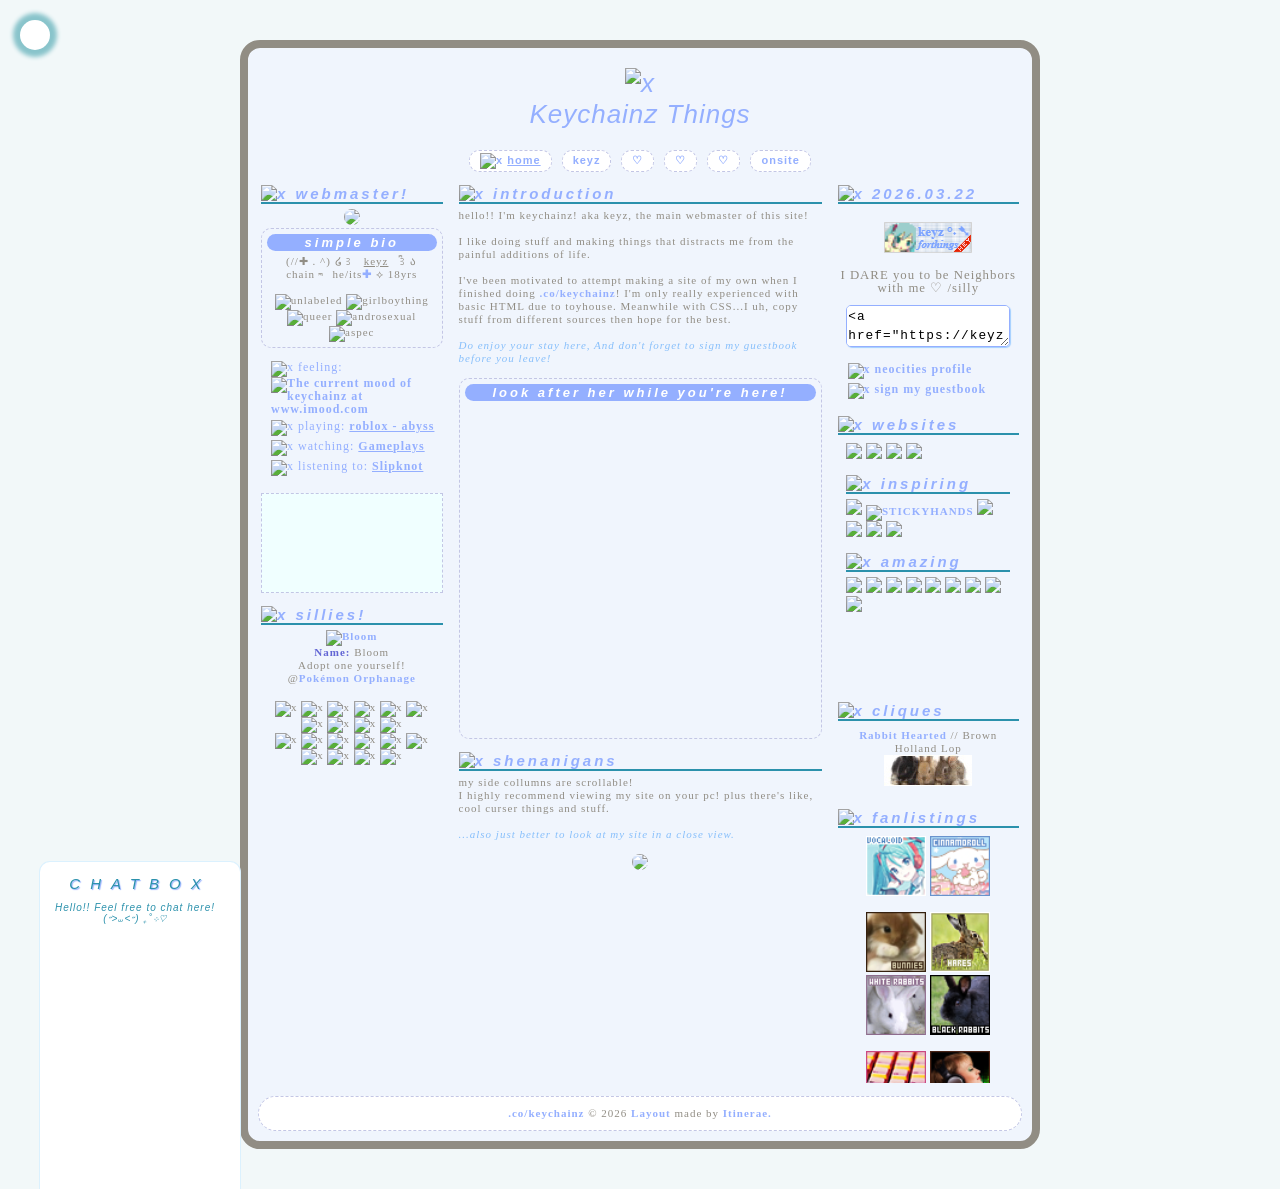
==== public/home.html @ c2d95b1d "Add files via upload" ====
<!doctype html>
<html lang="en">
  <head>
    <meta charset="UTF-8" />
    <meta name="viewport" content="width=device-width, initial-scale=1.0" />
    <link rel="shortcut icon" href="https://file.garden/aA2l8ug81GreC0q0/miku/pixel/x0i1li" />
    <title>k e y z °˖➴</title>

    <!-- Link to external style -->
    <link rel="stylesheet" href="stylesheets/style.css" />
    <link rel="stylesheet" href="stylesheets/cbox.css" />
    <link rel="stylesheet" href="stylesheets/log.css" />
  </head>

  <body>
    <!-- CHANGEBOX -->
    <div id="log">
      <div class="title-log" style="text-align: center">update log</div>
      <div class="info-log" style="text-align: left">
        <!-- UPDATED -->
        <mark>2026.03.28</mark> <br /><br />
        <p>added a <a href="not_found.html">404 page</a> and a <a href="keyz.html">personal page</a>.</p>
        <br />
        <p>added an onsite chatbox across all pages !!</p>
        <br />
        <p>changed what my changelogs look like !</p>
        <br />
        <hr />
        <!-- UPDATED -->
        <br />
        <mark>2026.03.27</mark><br /><br />
        <p>added an <a href="onsite.html">onsite page</a></p>
        <br />
        <p>also just added more fanlists, cliques & neighbors</p>
        <br />
        <hr />
        <!-- UPDATED -->
        <br />
        <mark>2026.03.26</mark><br /><br />
        <p>added a <a href="home.html">homepage</a></p>
        <br />
        <p>omggg is that a BUTTON to HOTLINK to meee!! omggg!</p>
        <br />
        <p>adopted bloom & miku!!</p>
        <br />
        <hr />
        <!-- UPDATED -->
        <br />
        <mark>2026.03.23</mark><br /><br />
        <p>some mild layout changes</p>
        <br />
        <p>removed the guestbook embed</p>
        <br />
        <hr />
        <!-- UPDATED -->
        <br />
        <mark>2026.03.22</mark><br /><br />
        <p>keyzforthings v1 published!</p>
        <br />
      </div>
    </div>
    <!-- CHATBOX -->
    <div id="cbox">
      <div id="cboxtitle">chatbox</div>
      <div id="cboxdesc">Hello!! Feel free to chat here! (˶&gt;⩊&lt;˶) ₊˚⊹♡</div>
      <iframe
        src="https://www3.cbox.ws/box/?boxid=3553652&boxtag=iLxJyY"
        width="190"
        height="325"
        allow="autoplay"
        title="Onsite Guestbook"
        style="background: transparent; border: none; margin: 0"></iframe>
    </div>
    <!---------- Site Title ---------->
    <div class="container">
      <header class="sitename">
        <img
          src="https://file.garden/aA2l8ug81GreC0q0/miku/png/f2a505f127d638c31d9cd5c43e49dd77629e0b1d_miku_pngs___Tumblr.webp"
          alt="x" /><br />
        Keychainz Things
      </header>
      <!---------- Navigations ---------->
      <nav class="nav-bar">
        <a href="home.html"
          ><img src="https://file.garden/aA2l8ug81GreC0q0/pixels/blue/new/e5d223e.gif" height="10" alt="x" /> <u
            >home</u
          ></a
        >
        <a href="keyz.html">keyz</a>
        <a href="#">♡</a>
        <a href="#">♡</a>
        <a href="#">♡</a>
        <a href="onsite.html">onsite</a>
      </nav>
      <main class="content">
        <section class="column">
          <!---------- LEFT COLLUMN ---------->
          <div class="title">
            <img src="https://file.garden/aA2l8ug81GreC0q0/pixels/blue/new/3b52e8c.gif" alt="x" width="15" />
            webmaster!
          </div>
          <!---------- Side Image ---------->
          <div class="center">
            <img
              src="https://file.garden/aA2l8ug81GreC0q0/miku/tumblr@mochilly_88ab16b.png"
              width="179"
              class="img" /><br />
          </div>
          <!---------- Simple Bio ---------->
          <div class="box">
            <div class="title-filled">simple bio</div>
            <div class="center">
              (//✚ . ^) ໒꒱⠀<u>keyz</u>⠀꒱ྀིა chain⠀ ྐ he/its<a href="https://pronouns.cc/@keychainz">✚</a> ⟡ 18yrs
              <br /><br />
              <img src="https://file.garden/aA2l8ug81GreC0q0/flags/unlabeled" alt="unlabeled" />
              <img src="https://file.garden/aA2l8ug81GreC0q0/flags/girlboything.png" alt="girlboything" />
              <img src="https://file.garden/aA2l8ug81GreC0q0/flags/queer" alt="queer" />
              <img src="https://file.garden/aA2l8ug81GreC0q0/flags/androsexual.png" alt="androsexual" />
              <img src="https://file.garden/aA2l8ug81GreC0q0/flags/aspec" alt="aspec" />
              <br />
            </div>
          </div>
          <br />
          <!---------- Statuses ---------->
          <div class="extra">
            <img src="https://file.garden/aA2l8ug81GreC0q0/pixels/blue/new/f1abba1d.gif" alt="x" width="9" />
            feeling:
            <a href="https://www.imood.com/users/keychainz"
              ><img
                src="https://moods.imood.com/display/uname-keychainz/fg-#94aff/trans-1/imood.gif"
                alt="The current mood of keychainz at www.imood.com"
                style="border: 0px"
            /></a>
          </div>
          <div class="extra">
            <img src="https://file.garden/aA2l8ug81GreC0q0/pixels/blue/new/f1abba1d.gif" alt="x" width="9" />
            playing: <a href="https://www.roblox.com/games/127794225497302/Abyss"><u>roblox - abyss</u></a>
          </div>
          <div class="extra">
            <img src="https://file.garden/aA2l8ug81GreC0q0/pixels/blue/new/f1abba1d.gif" alt="x" width="9" />
            watching:
            <a
              href="https://www.youtube.com/watch?v=__MjyP9HSY8&list=PL31rD-qzrQV3HSCGYGVea_9lAFZxuELqS&pp=0gcJCboEOCosWNin"
              ><u>Gameplays</u></a
            >
          </div>
          <div class="extra">
            <img src="https://file.garden/aA2l8ug81GreC0q0/pixels/blue/new/f1abba1d.gif" alt="x" width="9" />
            listening to: <a href="https://youtu.be/XQ4kEsjtkMA?si=DgTKY2T13Hee59r3"><u>Slipknot</u></a>
          </div>
          <br />
          <!---------- Status Cafe ---------->
          <div id="statuscafe">
            <div id="statuscafe-username"></div>
            <div id="statuscafe-content"></div>
          </div>
          <script src="https://status.cafe/current-status.js?name=keychainz" defer></script>
          <!---------- Funsies: Pokemon & Scrollable Stamps and Blinkies ---------->
          <br />
          <div class="title">
            <img src="https://file.garden/aA2l8ug81GreC0q0/pixels/blue/new/3b52e8c.gif" alt="x" width="15" />
            Sillies!
          </div>
          <div class="center">
            <a href="https://www.ginomegelati.de">
              <img
                src="https://www.yatta-tempel.de/animierte/607gino.gif"
                style="width: 33px; height: 44px"
                alt="Bloom" /></a
            ><br />
            <b>Name:</b> Bloom<br />
            Adopt one yourself! <br />@<a href="https://www.ginomegelati.de/">Pok&eacute;mon Orphanage</a>
          </div>
          <br />
          <div class="miku-container">
            <div class="miku">
              <div class="center">
                <img
                  src="https://file.garden/aA2l8ug81GreC0q0/miku/stamp/tumblr@lavendergalactic_0ns8n6"
                  alt="x"
                  width="80" />
                <img
                  src="https://file.garden/aA2l8ug81GreC0q0/miku/stamp/tumblr@lavendergalactic_ip8gy5"
                  alt="x"
                  width="80" />

                <img
                  src="https://file.garden/aA2l8ug81GreC0q0/miku/stamp/tumblr@silliusstan_41v1uo"
                  alt="x"
                  width="80" />
                <img
                  src="https://file.garden/aA2l8ug81GreC0q0/miku/stamp/tumblr@silliusstan_quzf9o"
                  alt="x"
                  width="80" />

                <img
                  src="https://file.garden/aA2l8ug81GreC0q0/miku/stamp/tumblr@contaminatedgirl_rotten%20girl5"
                  alt="x"
                  width="80" />
                <img
                  src="https://file.garden/aA2l8ug81GreC0q0/miku/stamp/tumblr@contaminatedgirl_rotten%20girl6"
                  alt="x"
                  width="80" />

                <img src="https://file.garden/aA2l8ug81GreC0q0/miku/stamp/tk3cx.png" alt="x" width="80" />
                <img src="https://file.garden/aA2l8ug81GreC0q0/miku/stamp/bxy0xk" alt="x" width="80" />

                <img src="https://file.garden/aA2l8ug81GreC0q0/miku/stamp/rentry@keychainz_y5w2ek" alt="x" width="80" />
                <img src="https://file.garden/aA2l8ug81GreC0q0/miku/stamp/rentry@keychainz_som34z" alt="x" width="80" />
                <br />
                <img
                  src="https://file.garden/aA2l8ug81GreC0q0/miku/blinkie/tumblr@silliusstan_xqq6pz1"
                  alt="x"
                  width="159" />
                <img src="https://file.garden/aA2l8ug81GreC0q0/miku/blinkie/z1ji0t1" alt="x" width="159" />
                <img src="https://file.garden/aA2l8ug81GreC0q0/miku/blinkie/62206t3" alt="x" width="159" />
                <img src="https://file.garden/aA2l8ug81GreC0q0/miku/blinkie/euppg7d" alt="x" width="159" />
                <img src="https://file.garden/aA2l8ug81GreC0q0/miku/blinkie/0y3leuk" alt="x" width="159" />
                <img src="https://file.garden/aA2l8ug81GreC0q0/miku/blinkie/3a09jad" alt="x" width="159" />
                <img src="https://file.garden/aA2l8ug81GreC0q0/miku/blinkie/zy242te" alt="x" width="159" />
                <img src="https://file.garden/aA2l8ug81GreC0q0/miku/blinkie/29li2.gif" alt="x" width="159" />
                <img src="https://file.garden/aA2l8ug81GreC0q0/miku/blinkie/kburxl6" alt="x" width="159" />
                <img
                  src="https://file.garden/aA2l8ug81GreC0q0/miku/blinkie/tumblr@lavendergalactic_a60w03v"
                  alt="x"
                  width="159" />
              </div>
            </div>
          </div>
        </section>
        <section class="largecolumn">
          <!---------- MAIN STUFF ---------->
          <div class="title">
            <img src="https://file.garden/aA2l8ug81GreC0q0/pixels/blue/new/3b52e8c.gif" alt="x" width="15" />
            Introduction
          </div>
          hello!! I'm keychainz! aka keyz, the main webmaster of this site!
          <br /><br />
          I like doing stuff and making things that distracts me from the painful additions of life.
          <br /><br />
          I've been motivated to attempt making a site of my own when I finished doing
          <a href="https://rentry.co/keychainz">.co/keychainz</a>! I'm only really experienced with basic HTML due to
          toyhouse. Meanwhile with CSS...I uh, copy stuff from different sources then hope for the best.<br /><br />

          <i>Do enjoy your stay here, And don't forget to sign my guestbook before you leave!</i>
          <br />
          <br />
          <!-- GIFYPET -->
          <div class="box">
            <div class="title-filled">look after her while you're here!</div>
            <div class="center">
              <iframe
                width="310"
                height="325"
                src="https://gifypet.neocities.org/pet/pet.html?name=Miku&dob=1774447211&gender=f&element=Water&pet=https%3A%2F%2Ffile.garden%2FaA2l8ug81GreC0q0%2Fmiku%2Fpng%2Fcarouselofcurses%2520on%2520tumblr_triple%2520baka%2520(3).gif&map=https%3A%2F%2Ffile.garden%2FaA2l8ug81GreC0q0%2Fmiku%2F8056a2.png&background=https%3A%2F%2Ffile.garden%2FaA2l8ug81GreC0q0%2Fassets%2F08700d6c.png&tablecolor=%2394afff&textcolor=%234d79ff"
                title="miku"
                style="overflow: hidden; border: none"></iframe>
            </div>
          </div>
          <br />
          <div class="title">
            <img src="https://file.garden/aA2l8ug81GreC0q0/pixels/blue/new/3b52e8c.gif" alt="x" width="15" />
            Shenanigans
          </div>
          my side collumns are scrollable! <br />I highly recommend viewing my site on your pc! plus there's like, cool
          curser things and stuff. <br /><br />
          <i>...also just better to look at my site in a close view.</i><br />
          <br />
          <div class="center">
            <img src="https://file.garden/aA2l8ug81GreC0q0/miku/27xw62" width="359" class="img" /><br />
          </div>
        </section>

        <section class="column">
          <!---------- RIGHT COLLUMN ---------->
          <div class="title">
            <img src="https://file.garden/aA2l8ug81GreC0q0/pixels/blue/new/3b52e8c.gif" alt="x" width="15" />
            2026.03.22
          </div>
          <div class="center">
            <br />
            <a href="https://keyzforthings.neocities.org/" target="_blank"
              ><img src="assets/keyzforthings.png" alt="keyzforthings"
            /></a>
            <br /><br />
            <label for="button">I DARE you to be Neighbors with me ♡ /silly </label>
            <textarea id="button" name="button">
&lt;a href="https://keyzforthings.neocities.org/" target="_blank"&gt;&lt;img src="assets/keyzforthings.png" alt="keyzforthings"/&gt;&lt;/a&gt;</textarea
            >
          </div>
          <br /><a class="extra" href="https://neocities.org/site/keyzforthings"
            ><img src="https://file.garden/aA2l8ug81GreC0q0/pixels/blue/new/f1abba1d.gif" alt="x" width="9" /> neocities
            profile</a
          >
          <a class="extra" href="https://keychainz.atabook.org/"
            ><img src="https://file.garden/aA2l8ug81GreC0q0/pixels/blue/new/f1abba1d.gif" alt="x" width="9" /> sign my
            guestbook</a
          >
          <br />

          <!-- WEBSITES -->
          <div class="title">
            <img src="https://file.garden/aA2l8ug81GreC0q0/pixels/blue/new/3b52e8c.gif" alt="x" width="15" />
            WEBSITES
          </div>
          <div class="neighbours-container">
            <div class="neighbours">
              <!-- stargirllee -->
              <a href="https://stargirllee.space/" target="_blank"
                ><img src="https://stargirllee.space/images/stargirlleebutton.gif" width="76"
              /></a>
              <!-- atinytrashbag -->
              <a href="https://mikucoded.neocities.org/" target="_blank"
                ><img src="https://file.garden/aA2l8ug81GreC0q0/miku/buttons/2voca2.gif" width="76"
              /></a>
              <!-- atinytrashbag -->
              <a href="https://atinytrashbag.neocities.org/" target="_blank"
                ><img src="https://files.catbox.moe/39cbwk.png" width="76"
              /></a>
              <!-- e0nbreak -->
              <a href="https://e0nbreak.neocities.org/" target="_blank"
                ><img src="https://cdn.imgchest.com/files/f2a92d489850.jpg" width="76"
              /></a>
              <br /><br />

              <!-- INSPIRING -->
              <div class="title">
                <img src="https://file.garden/aA2l8ug81GreC0q0/pixels/blue/new/3b52e8c.gif" alt="x" width="15" />
                Inspiring
              </div>
              <!-- fuchi -->
              <a href="https://fuchi.neocities.org" target="_blank">
                <img src="https://fuchi.neocities.org/fuchibutton.jpeg" width="76"
              /></a>
              <!-- stickyhands -->
              <a href="https://meyyebs.neocities.org/"
                ><img src="https://meyyebs.neocities.org/img/STICKYHANDS-88x31-1.gif" alt="STICKYHANDS" width="76"
              /></a>
              <!-- ne0nbandit -->
              <a href="https://ne0nbandit.neocities.org/" target="_blank">
                <img src="https://ne0nbandit.github.io/assets/img/btn/mine/nbbanner.png" width="76"
              /></a>
              <!-- uranohead -->
              <a href="https://uranohead.neocities.org/" target="_blank"
                ><img src="https://uranohead.neocities.org/28.gif" width="76"
              /></a>
              <!-- ribo.zone -->
              <a href="https://ribo.zone/"><img src="https://ribo.zone/88x31/site/ribozone.gif" width="76" /></a>
              <!-- rice.place -->
              <a href="https://rice.place/" target="_blank">
                <img src="https://rice.nekoweb.org/button/riceus.gif" width="76"
              /></a>
              <br /><br />

              <div class="title">
                <img src="https://file.garden/aA2l8ug81GreC0q0/pixels/blue/new/3b52e8c.gif" alt="x" width="15" />
                amazing
              </div>
              <!-- irony machine -->
              <a href="https://irony-machine.neocities.org/" target="_blank"
                ><img src="https://irony-machine.neocities.org/buttons/buttons/irony-machine2.gif" width="76"
              /></a>
              <!-- nyaa -->
              <a href="https://nyaa.neocities.org"
                ><img src="https://nyaa.neocities.org/nyaabanner.gif" width="76"
              /></a>
              <!-- mikumiku -->
              <a href="https://mikumiku.neocities.org/" target="_blank"
                ><img src="https://mikumiku.neocities.org/88x31.png" width="76"
              /></a>
              <!-- miku4miku -->
              <a href="https://miku2miku.neocities.org/" target="_blank"
                ><img src="https://miku2miku.neocities.org/images/miku2miku-button.gif" width="76"
              /></a>
              <!-- petrapixel -->
              <a href="https://petrapixel.neocities.org/" target="_blank"
                ><img
                  src="https://cdn.jsdelivr.net/gh/petracoding/petrapixel.neocities.org@latest/public/assets/img/linkback.gif"
                  width="76"
              /></a>
              <!-- artwork -->
              <a href="https://artwork.neocities.org/" target="_blank"
                ><img src="https://artwork.neocities.org/000/00buttonartwork.gif" width="76"
              /></a>
              <!-- confetticann0n -->
              <a href="https://confetticann0n.neocities.org/" target="_blank"
                ><img src="https://confetticann0n.neocities.org/assets/buttons/confetticannon.png" width="76"
              /></a>
              <!-- sakura dreams -->
              <a href="https://sakuradreams.neocities.org/" target="_blank">
                <img src="https://sakuradreams.neocities.org/SakuraDreams02.gif" width="76"
              /></a>
              <!-------------->

              <!-- DecoDreams -->
              <a href="https://decodreams.neocities.org/" target="_blank">
                <img src="https://decodreams.neocities.org/buttons/decodreamsbutton1.gif" width="76"
              /></a>
              <!-------------->
            </div>
          </div>
          <br />
          <div class="title">
            <img src="https://file.garden/aA2l8ug81GreC0q0/pixels/blue/new/3b52e8c.gif" alt="x" width="15" />
            Cliques
          </div>
          <div class="web-container">
            <div class="web">
              <!----- Cliques ----->
              <div class="center">
                <a href="https://sanguineroyal.com/com/rabbithearted">Rabbit Hearted</a> // Brown Holland Lop <br />
                <a href="https://sanguineroyal.com/com/rabbithearted">
                  <img src="assets/web-assets/rabbithearted.png" alt="Rabbit Hearted"
                /></a>
                <br /><br />
                <a href="https://lockheart.love/collections/cliques">Cringe is Dead</a> // Multipairings, Headcanons
                <br />
                <a href="http://lockheart.love/collections/cliques">
                  <img src="https://file.garden/ZrZSgsrYfQXsO7QH/buttons/lockheartlinksbtn.png" alt="Cringe is Dead"
                /></a>
                <br /><br />
                <a href="https://rice.place/colorclique.html">Colorclique</a> // #89CFF0
                <a href="https://rice.place/colorclique.html">
                  <img src="assets/web-assets/colorclique-BABYBLUE.png" alt="Baby Blue"
                /></a>
                <br /><br />
              </div>
            </div>
          </div>

          <br />
          <div class="title">
            <img src="https://file.garden/aA2l8ug81GreC0q0/pixels/blue/new/3b52e8c.gif" alt="x" width="15" />
            fanlistings
          </div>
          <div class="fanlist-container">
            <div class="fanlist">
              <div class="center">
                <!----- Characters ----->
                <a href="https://fanlistings.melankorin.net/vocaloid/">
                  <img src="assets/fanlistings/Hatsune-Miku.png" alt="Hatsune Miku" width="60"
                /></a>
                <a href="https://fan.wings.nu/cinnamoroll/">
                  <img src="assets/fanlistings/Cinnamoroll.png" alt="Cinnamoroll" width="60"
                /></a>
                <!----- Animals ----->
                <br /><br />
                <a href="https://thirteenthfloor.altervista.org/bunnies/">
                  <img src="assets/fanlistings/Bunnies-&-Rabbits.png" alt="Bunnies & Rabbits" width="60"
                /></a>
                <a href="https://fan.wings.nu/hares/">
                  <img src="assets/fanlistings/Hares-&-Jackrabbits.png" alt="Hares & Jackrabbits" width="60"
                /></a>
                <br />
                <a href="https://edgeofseventeen.altervista.org/rabbits/">
                  <img src="assets/fanlistings/White-Rabbits.png" alt="White Rabbits" width="60"
                /></a>
                <a href="https://decembergirl.net/bunnies/">
                  <img src="assets/fanlistings/Black-Rabbits.png" alt="Black Rabbits" width="60"
                /></a>
                <!----- Hobbies ----->
                <br /><br />
                <a href="https://gryffindors.com/sarina/web/">
                  <img src="assets/fanlistings/Websurfing.png" alt="Web surfing" width="60"
                /></a>
                <a href="https://roadtonowhere.altervista.org/music/">
                  <img src="assets/fanlistings/Music.png" alt="Music" width="60"
                /></a>
                <a href="https://silent.am/drawing/">
                  <img src="assets/fanlistings/Drawing-&-Painting.png" alt="Drawing" width="60"
                /></a>
                <a href="https://sarennia.net/art/"> <img src="assets/fanlistings/Art.png" alt="Art" width="60" /></a>
                <!-------------------->
              </div>
            </div>
          </div>
        </section>
      </main>

      <!--this layout was made by itnerae and i only fiddled with it to match my preference :D !-->

      <footer class="footer">
        <a href="https://rentry.co/keychainz" target="_blank">.co/keychainz</a> © 2026
        <a href="https://itinerae.neocities.org/xmas2025">Layout</a> made by
        <a href="http://itinerae.neocities.org" target="_blank">Itinerae.</a>
      </footer>
    </div>
    <!-- Link to external script -->
    <script src="scripts/sparkle.js"></script>
  </body>
</html>
---- public/stylesheets/style.css ----
@font-face {
    font-family: "roman"; /* Give it a unique name */
    src:
        url("path/to/times-new-roman.woff2") format("woff2"),
        url("path/to/times-new-roman.woff") format("woff");
    font-weight: normal;
    font-style: normal;
}

* {
    box-sizing: border-box;
    margin: 0;
    padding: 0;
}
/* ===== Body CSS ===== */
body {
    cursor: url("https://file.garden/aA2l8ug81GreC0q0/miku/pixel/BlinkingCursor.gif"), auto;
    margin: 0;
    font-family: "Times New Roman", Times, serif;
    background: #f2f8f9 url(https://file.garden/aA2l8ug81GreC0q0/assets/08700d6c.png) fixed;
    color: #918d84;
    padding: 20px;
    font-size: 11px;
    letter-spacing: 1px;
    text-align: left;
    line-height: 13px;
    display: flex;
    justify-content: center;
}

i {
    color: #87bffb;
    font-weight: normal;
    font-style: italic;
    letter-spacing: 1px;
}

/* ===== Links CSS ===== */
a {
    color: #94afff;
    text-decoration: none;
    font-weight: bold;
    cursor: url("https://file.garden/aA2l8ug81GreC0q0/miku/pixel/KotatsuCursor.gif"), auto;
}
a:hover {
    color: #a2cfff;
    text-decoration: none;
    cursor: url("https://file.garden/aA2l8ug81GreC0q0/miku/pixel/KotatsuCursor.gif"), auto;
}
b {
    color: #6265d4;
}

/* ===== Div Classes CSS ===== */
.extra {
    display: block;
    font-size: 12px;
    padding-left: 10px;
    margin-bottom: 4px;
    color: #94afff;
}

/* ===== Scrollbar CSS ===== */
::-webkit-scrollbar-thumb {
    background-color: #2b91ac;
    border: 1px solid #fff;
    border-radius: 6px;
}
::-webkit-scrollbar {
    width: 7px;
    height: 0;
    background: transparent;
}

/* ===== Boxes & Titles CSS ===== */
.box {
    background: #f0f5fd;
    padding: 5px;
    border: 1px dashed #c3c6e5;
    border-radius: 10px;
}
.title {
    font:
        italic 15px "georgia",
        arial;
    font-weight: bold;
    color: #94afff;
    text-transform: lowercase;
    letter-spacing: 3px;
    margin-bottom: 5px;
    border-bottom: 2px solid #2b91ac;
}
.title-filled {
    background: #94afff;
    text-align: center;
    font:
        italic 13px "georgia",
        arial;
    font-weight: bold;
    color: #fff;
    text-transform: lowercase;
    letter-spacing: 3px;
    margin-bottom: 4px;
    padding: 1px;
    border-radius: 10px;
}

/* ===== Layout CSS ===== */
.container {
    width: 100%;
    max-width: 800px;
    margin: 20px auto;
    background: #f0f5fd;
    padding: 10px;
    border-radius: 20px;
    border-width: 8px;
    border-style: solid;
    border-image: url("https://file.garden/aA2l8ug81GreC0q0/border/frill-2.png") 8 fill round;
}

/* ===== Header / Site name CSS ===== */
.sitename {
    color: #94afff;
    padding: 10px;
    margin-bottom: 10px;
    text-align: center;
    font:
        italic 26px "roman",
        georgia,
        arial;
}

/* ===== Navigation CSS ===== */
.nav-bar {
    margin-top: 0;
    background: transparent;
    display: flex;
    justify-content: center;
    padding: 0;
}
.nav-bar a {
    color: #94afff;
    text-decoration: none;
    cursor: url("https://file.garden/aA2l8ug81GreC0q0/miku/pixel/KotatsuCursor.gif"), auto;
    font-weight: bold;
    text-transform: lowercase;
    font-family: georgia, arial;
    padding-bottom: 0;
    font-size: 11px;
    line-height: 15px;
    background: #fff;
    padding: 2px 10px;
    margin-left: 5px;
    margin-right: 5px;
    border: 1px dashed #c3c6e5;
    border-radius: 10px;
}
.nav-bar a:hover {
    color: #a2cfff;
    text-decoration: none;
    cursor: url("https://file.garden/aA2l8ug81GreC0q0/miku/pixel/KotatsuCursor.gif"), auto;
}

/* ===== Main / Content area CSS ===== */
.content {
    display: flex;
    gap: 10px;
    margin-top: 10px;
}
.column {
    flex: 1;
    border-radius: 10px;
    padding: 3px;
    text-align: left;
}
.largecolumn {
    flex: 2;
    border-radius: 10px;
    padding: 3px;
    text-align: left;
}

/* ===== Footer CSS ===== */
.footer {
    background: #fff;
    text-align: center;
    padding: 10px;
    margin-top: 10px;
    border: 1px dashed #c3c6e5;
    border-radius: 20px;
}

/* ===== Responsiveness CSS ===== */
@media (max-width: 600px) {
    .content {
        flex-direction: column;
    }

    .nav-bar {
        flex-direction: column;
        gap: 8px;
        align-items: center;
    }
    .nav-bar a {
        display: block;
        width: 60%;
        text-align: center;
    }
}

/* ===== Silly Miku Stamps Section CSS =====
  Graphics of Miku! */

.miku-container {
    display: flex;
    justify-content: center; /* centers horizontally */
    /* margin-top: 20px; /* optional: space from top */
}

.miku {
    width: 170px;
    height: 260px;
    overflow: auto;
    border: 1px;
    padding: 3px;

    /* hide scrollbar (Firefox) */
    scrollbar-width: none;

    /* hide scrollbar (IE/Edge old) */
    -ms-overflow-style: none;
}
/* hide scrollbar (Chrome, Safari) */
.logbox::-webkit-scrollbar {
    display: none;
}

/*
  ===== Neighbor's Section CSS =====
  My Neighbors, Personal websites of other users that I like!
*/

.neighbours-container {
    display: flex;
    justify-content: center;
}
.neighbours {
    width: 170px;
    height: 249px;
    overflow: auto;
    border: 1px;
    padding: 3px;
}

/*
  ===== Web Inventory Section CSS =====
  Web Inventory CSS.
  AKA, these are my Cliques, Fanlistings and Webrings.
*/

.web-container {
    display: flex;
    justify-content: center; /* centers horizontally */
    /* margin-top: 20px; /* optional: space from top */
}
.web {
    width: 170px;
    height: 70px;
    overflow: auto;
    border: 1px;
    padding: 3px;
}
/* ===== Web Inventory Section CSS ===== */

.fanlist-container {
    display: flex;
    justify-content: center; /* centers horizontally */
    /* margin-top: 20px; /* optional: space from top */
}
.fanlist {
    width: 170px;
    height: 250px;
    overflow: auto;
    border: 1px;
    padding: 3px;
}
/* ===== Status Cafe Section CSS ===== */

.status-container {
    display: flex;
    justify-content: center;
}

.status {
    width: 170px;
    height: 260px;
    overflow: auto;
    border: 1px;
    padding: 3px;
}

/* ===== Status cafe CSS ===== */
#statuscafe {
    height: 100px;
    overflow: auto;
    padding: 10px;
    background-color: azure;
    border: 1px dashed #c3c6e5;

    /* hide scrollbar (Firefox) */
    scrollbar-width: none;

    /* hide scrollbar (IE/Edge old) */
    -ms-overflow-style: none;
}
/* hide scrollbar (Chrome, Safari) */
.logbox::-webkit-scrollbar {
    display: none;
}
#statuscafe-username {
    margin-bottom: 0.5em;
}
#statuscafe-content {
    margin: 5px;
}
/* ===== Personal CSS ===== */
.center {
    text-align: center;
}
.img {
    border-radius: 10px;
}
hr {
    border: none;
    height: 1px; /* Sets the thickness of the line */
    background-color: #2b91ac; /* Sets the color */
}
/* BUTTON COPY PASTE BOX */
label,
textarea {
    font-size: 0.8rem;
    letter-spacing: 1px;
}
/* ===== Textarea CSS ===== */
textarea {
    padding: 1px;
    max-width: 100%;
    line-height: 1.5;
    border-radius: 5px;
    border: 1px solid #94afff;
    box-shadow: 1px 1px 1px #a2cfff;

    /* hide scrollbar (Firefox) */
    scrollbar-width: none;

    /* hide scrollbar (IE/Edge old) */
    -ms-overflow-style: none;
}

label {
    display: block;
    margin-bottom: 10px;
}
---- public/stylesheets/cbox.css ----
/* 
 CODE SNIPPET TAKEN FROM: https://mikucoded.neocities.org/
 */
#cbox {
    left: 40px;
    bottom: -370px;
    z-index: 9999;
    position: fixed;
    -webkit-transition: all 0.8s ease-in-out;
    -moz-transition: all 0.8s ease-in-out;
    -o-transition: all 0.8s ease-in-out;
    transition: all 0.8s ease-in-out;
    border: 5px solid #fff;
    border-top-left-radius: 10px;
    border-top-right-radius: 10px;
    box-shadow: 0 0 0 1px #dbf1fe;
    background: #ffffff;
}

#cbox:hover {
    bottom: 0;
}

#cboxtitle {
    background-color: #ffffff;
    background-image: url("https://file.garden/aA2l8ug81GreC0q0/assets/itinerae@neocities_s39ua.png");
    padding: 8px 5px 5px 5px;
    border-top-left-radius: 5px;
    border-top-right-radius: 5px;
    text-align: center;
    font:
        italic 15px "georgia",
        arial;
    font-weight: 300;
    letter-spacing: 10px;
    color: #2b91ac;
    text-shadow: 1px 1px 1px #94afff;
    text-transform: uppercase;
}

#cboxdesc {
    width: 180px;
    height: 40px;
    padding: 5px;
    background-color: #ffffff;
    font:
        italic 10px "georgia",
        arial;
    text-align: center;
    letter-spacing: 1px;
    color: #2b91ac;
}
---- public/stylesheets/log.css ----
/* 
update log!! taken from https://pastebin.com/s1WB4sTn

keyz note: i found this from mikucoded.neocities.org!
*/
#log,
#log:hover {
    position: fixed;
    top: 20px;
    left: 20px;
    z-index: 3;
    overflow: hidden;
    padding: 5px 10px 5px 5px;
    background: white;
    border-radius: 15px;
    box-shadow: 0 0 4px 7px #89c4cb;
    width: 30px;
    height: 30px;
}
#log:hover {
    width: 150px;
    height: 170px;
    padding: 5px 5px 5px 5px;
    border-radius: 5px;
    box-shadow: 0 0 7px 10px #89c4cb;
}

.title-log,
#log:hover .title-log {
    opacity: 0;
    font: 0 bubblegum;
    height: 28px;
    background: linear-gradient(#61a7c1, white);
    background-clip: text; /* Standard property */
    -webkit-background-clip: text; /* Vendor prefix for WebKit browsers */
    color: transparent; /* Make text transparent to show the background */
    background-image: url("your-image-url.jpg"); /* Example background */
    -webkit-text-fill-color: transparent;
    -webkit-text-stroke: 0.5px #8094bd;
}
#log:hover .title-log {
    opacity: 1;
    font: 19px bubblegum;
}

.info-log,
#log:hover .info-log {
    opacity: 0;
    height: 0;
    overflow: auto;
    padding-top: 2px;
    font: 0 pixel;
    color: #303030;
    line-height: 14px;
    text-align: left;
}
#log:hover .info-log {
    opacity: 0.99;
    height: 135px;
    font: 0.67rem pixel;
    line-height: 14px;
}

#log mark,
#log:hover mark {
    opacity: 0;
    font-size: 0;
    background: linear-gradient(#afc5e0, #fff);
    border: 0.7px solid #afdfe0;
    border-radius: 15px;
    padding: 1px 4px 0.5px 4px;
    color: #303030;
}
#log:hover mark {
    opacity: 1;
    font-size: 0.67rem;
}

#log,
#log:hover,
.info-log,
#log:hover .info-log,
.title-log,
#log:hover .title,
#log mark,
#log:hover mark {
    -webkit-transition: all 0.5s ease-in-out; /* For older WebKit browsers */
       -moz-transition: all 0.5s ease-in-out; /* For older Firefox */
         -o-transition: all 0.5s ease-in-out; /* For older Opera */
            transition: all 0.5s ease-in-out; /* Standard syntax — must be last */
}   

#log br {
    display: block;
    content: "";
    margin-top: 10px;
}
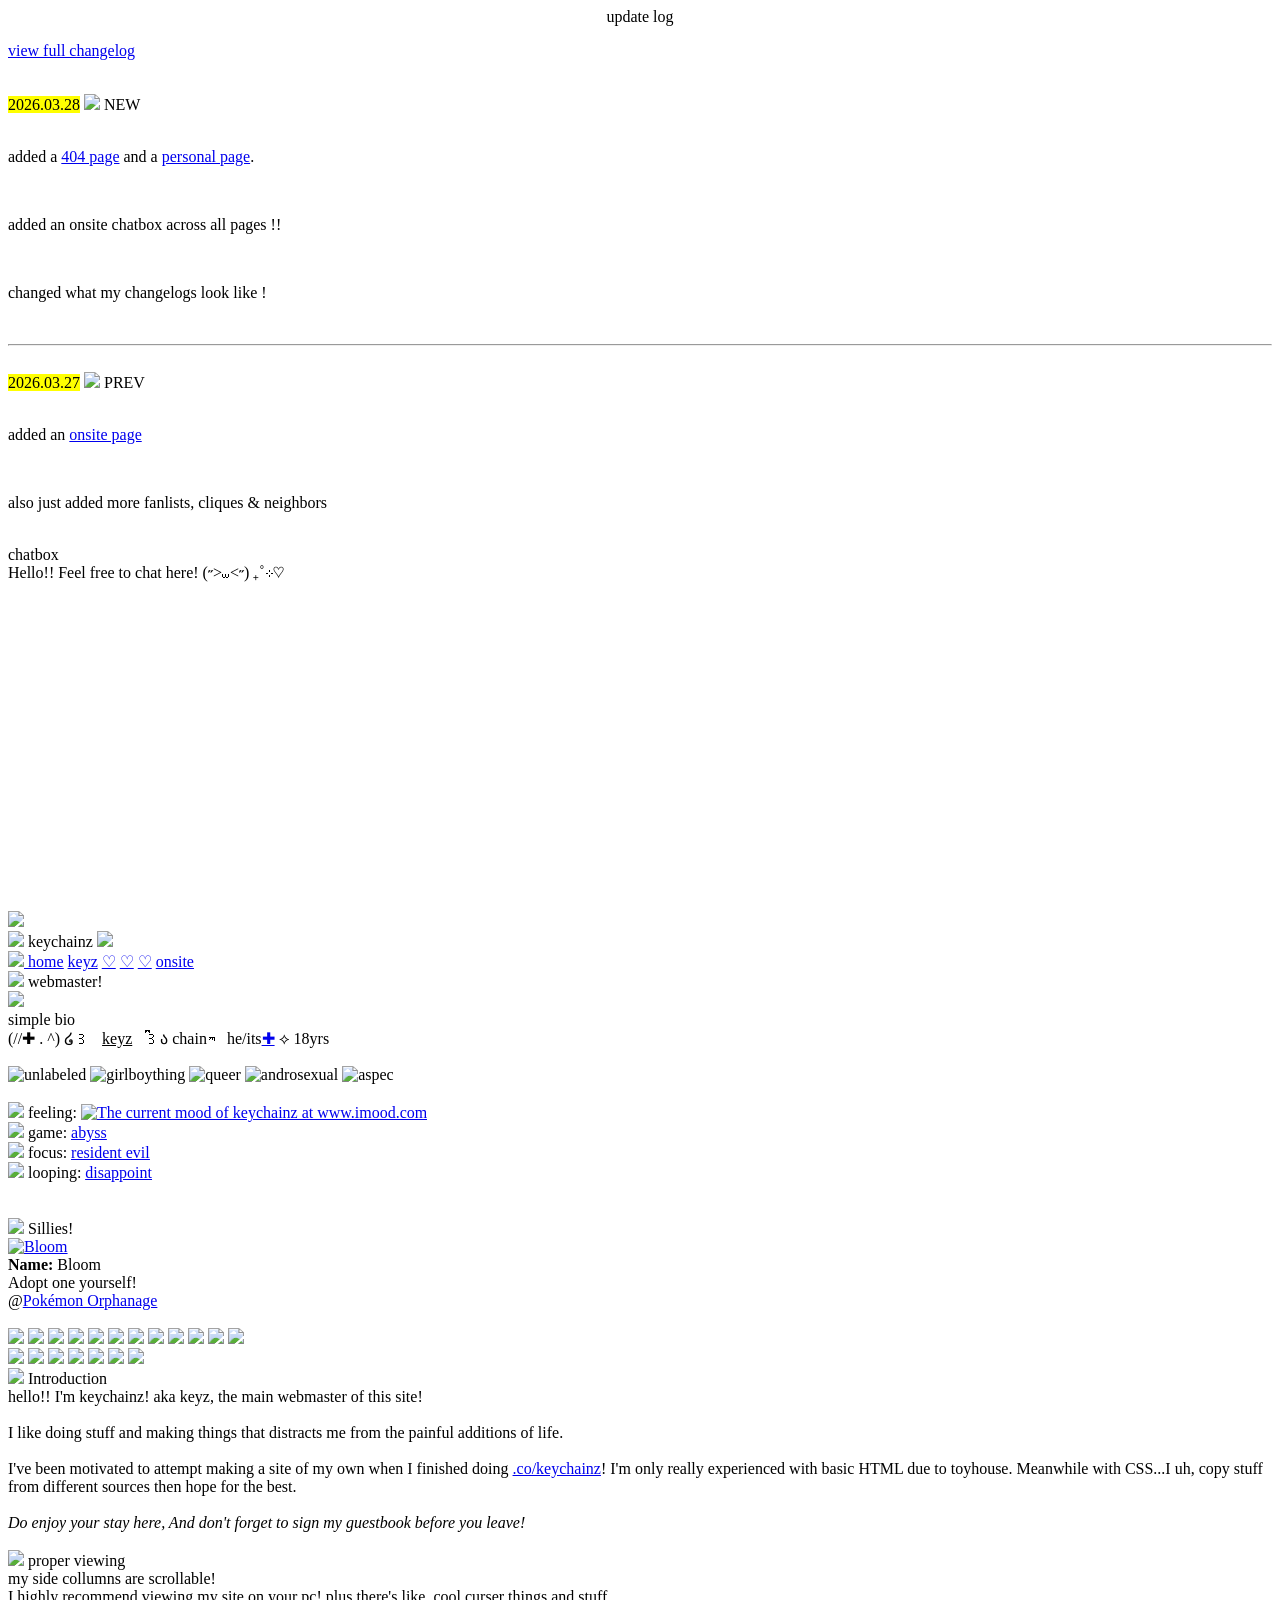
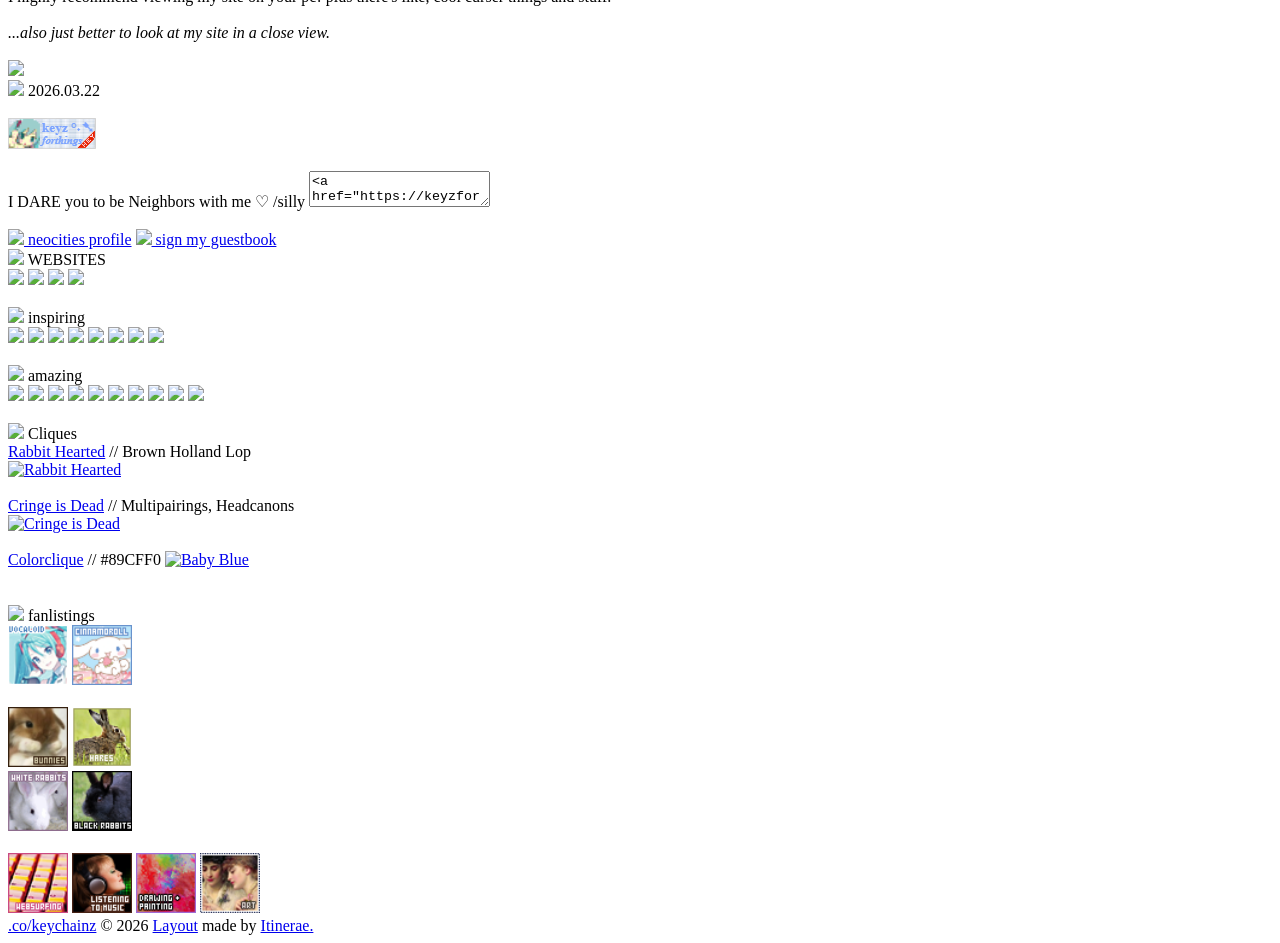
==== commit bbd33300: "Add files via upload" ====
--- a/public/home.html
+++ b/public/home.html
@@ -3,13 +3,13 @@
   <head>
     <meta charset="UTF-8" />
     <meta name="viewport" content="width=device-width, initial-scale=1.0" />
-    <link rel="shortcut icon" href="https://file.garden/aA2l8ug81GreC0q0/miku/pixel/x0i1li" />
-    <title>k e y z °˖➴</title>
+    <link rel="shortcut icon" href="assets/decor/miku/x0i1li.png" />
+    <title>k e y z p a g e °˖➴</title>
 
     <!-- Link to external style -->
-    <link rel="stylesheet" href="stylesheets/style.css" />
-    <link rel="stylesheet" href="stylesheets/cbox.css" />
-    <link rel="stylesheet" href="stylesheets/log.css" />
+    <link rel="stylesheet" href="css/style.css" />
+    <link rel="stylesheet" href="css/cbox.css" />
+    <link rel="stylesheet" href="css/log.css" />
   </head>
 
   <body>
@@ -17,8 +17,14 @@
     <div id="log">
       <div class="title-log" style="text-align: center">update log</div>
       <div class="info-log" style="text-align: left">
+        <div class="center">
+          <p>
+            <a href="#"><u>view full changelog</u></a>
+          </p>
+          <br />
+        </div>
         <!-- UPDATED -->
-        <mark>2026.03.28</mark> <br /><br />
+        <mark>2026.03.28</mark> <img src="assets/decor/miku/35a75dcb.gif" /> NEW <br /><br />
         <p>added a <a href="not_found.html">404 page</a> and a <a href="keyz.html">personal page</a>.</p>
         <br />
         <p>added an onsite chatbox across all pages !!</p>
@@ -28,34 +34,10 @@
         <hr />
         <!-- UPDATED -->
         <br />
-        <mark>2026.03.27</mark><br /><br />
+        <mark>2026.03.27</mark> <img src="assets/decor/miku/63011f1d.gif" /> PREV <br /><br />
         <p>added an <a href="onsite.html">onsite page</a></p>
         <br />
         <p>also just added more fanlists, cliques & neighbors</p>
-        <br />
-        <hr />
-        <!-- UPDATED -->
-        <br />
-        <mark>2026.03.26</mark><br /><br />
-        <p>added a <a href="home.html">homepage</a></p>
-        <br />
-        <p>omggg is that a BUTTON to HOTLINK to meee!! omggg!</p>
-        <br />
-        <p>adopted bloom & miku!!</p>
-        <br />
-        <hr />
-        <!-- UPDATED -->
-        <br />
-        <mark>2026.03.23</mark><br /><br />
-        <p>some mild layout changes</p>
-        <br />
-        <p>removed the guestbook embed</p>
-        <br />
-        <hr />
-        <!-- UPDATED -->
-        <br />
-        <mark>2026.03.22</mark><br /><br />
-        <p>keyzforthings v1 published!</p>
         <br />
       </div>
     </div>
@@ -74,18 +56,14 @@
     <!---------- Site Title ---------->
     <div class="container">
       <header class="sitename">
-        <img
-          src="https://file.garden/aA2l8ug81GreC0q0/miku/png/f2a505f127d638c31d9cd5c43e49dd77629e0b1d_miku_pngs___Tumblr.webp"
-          alt="x" /><br />
-        Keychainz Things
+        <img src="assets/pngs/miku/htfvjm.png" width="100" /><br />
+        <img src="assets/decor/daf976.gif" />
+        keychainz
+        <img src="assets/decor/daf976.gif" />
       </header>
       <!---------- Navigations ---------->
       <nav class="nav-bar">
-        <a href="home.html"
-          ><img src="https://file.garden/aA2l8ug81GreC0q0/pixels/blue/new/e5d223e.gif" height="10" alt="x" /> <u
-            >home</u
-          ></a
-        >
+        <a href="home.html"><img src="assets/decor/e5d223e.gif" height="10" /> <u>home</u></a>
         <a href="keyz.html">keyz</a>
         <a href="#">♡</a>
         <a href="#">♡</a>
@@ -96,34 +74,29 @@
         <section class="column">
           <!---------- LEFT COLLUMN ---------->
           <div class="title">
-            <img src="https://file.garden/aA2l8ug81GreC0q0/pixels/blue/new/3b52e8c.gif" alt="x" width="15" />
+            <img src="assets/decor/f1abba1d.gif" width="15" />
             webmaster!
           </div>
           <!---------- Side Image ---------->
-          <div class="center">
-            <img
-              src="https://file.garden/aA2l8ug81GreC0q0/miku/tumblr@mochilly_88ab16b.png"
-              width="179"
-              class="img" /><br />
-          </div>
+          <div class="center"><img src="assets/images/miku/tumblr@mochilly_caf068f0.png" width="179" /><br /></div>
           <!---------- Simple Bio ---------->
           <div class="box">
             <div class="title-filled">simple bio</div>
             <div class="center">
               (//✚ . ^) ໒꒱⠀<u>keyz</u>⠀꒱ྀིა chain⠀ ྐ he/its<a href="https://pronouns.cc/@keychainz">✚</a> ⟡ 18yrs
               <br /><br />
-              <img src="https://file.garden/aA2l8ug81GreC0q0/flags/unlabeled" alt="unlabeled" />
-              <img src="https://file.garden/aA2l8ug81GreC0q0/flags/girlboything.png" alt="girlboything" />
-              <img src="https://file.garden/aA2l8ug81GreC0q0/flags/queer" alt="queer" />
-              <img src="https://file.garden/aA2l8ug81GreC0q0/flags/androsexual.png" alt="androsexual" />
-              <img src="https://file.garden/aA2l8ug81GreC0q0/flags/aspec" alt="aspec" />
+              <img src="assets/pngs/unlabeled.png" alt="unlabeled" />
+              <img src="assets/pngs/girlboything.png" alt="girlboything" />
+              <img src="assets/pngs/queer.png" alt="queer" />
+              <img src="assets/pngs/androsexual.png" alt="androsexual" />
+              <img src="assets/pngs/aspec.png" alt="aspec" />
               <br />
             </div>
           </div>
           <br />
           <!---------- Statuses ---------->
           <div class="extra">
-            <img src="https://file.garden/aA2l8ug81GreC0q0/pixels/blue/new/f1abba1d.gif" alt="x" width="9" />
+            <img src="assets/decor/f1abba1d.gif" width="9" />
             feeling:
             <a href="https://www.imood.com/users/keychainz"
               ><img
@@ -133,20 +106,20 @@
             /></a>
           </div>
           <div class="extra">
-            <img src="https://file.garden/aA2l8ug81GreC0q0/pixels/blue/new/f1abba1d.gif" alt="x" width="9" />
-            playing: <a href="https://www.roblox.com/games/127794225497302/Abyss"><u>roblox - abyss</u></a>
+            <img src="assets/decor/f1abba1d.gif" width="9" />
+            game: <a href="https://www.roblox.com/games/127794225497302/Abyss"><u>abyss</u></a>
           </div>
           <div class="extra">
-            <img src="https://file.garden/aA2l8ug81GreC0q0/pixels/blue/new/f1abba1d.gif" alt="x" width="9" />
-            watching:
+            <img src="assets/decor/f1abba1d.gif" width="9" />
+            focus:
             <a
               href="https://www.youtube.com/watch?v=__MjyP9HSY8&list=PL31rD-qzrQV3HSCGYGVea_9lAFZxuELqS&pp=0gcJCboEOCosWNin"
-              ><u>Gameplays</u></a
+              ><u>resident evil</u></a
             >
           </div>
           <div class="extra">
-            <img src="https://file.garden/aA2l8ug81GreC0q0/pixels/blue/new/f1abba1d.gif" alt="x" width="9" />
-            listening to: <a href="https://youtu.be/XQ4kEsjtkMA?si=DgTKY2T13Hee59r3"><u>Slipknot</u></a>
+            <img src="assets/decor/f1abba1d.gif" width="9" />
+            looping: <a href="https://youtu.be/eAhZOT5_Dzk?si=wg9PKyyXFe92oVEt"><u>disappoint</u></a>
           </div>
           <br />
           <!---------- Status Cafe ---------->
@@ -158,7 +131,7 @@
           <!---------- Funsies: Pokemon & Scrollable Stamps and Blinkies ---------->
           <br />
           <div class="title">
-            <img src="https://file.garden/aA2l8ug81GreC0q0/pixels/blue/new/3b52e8c.gif" alt="x" width="15" />
+            <img src="assets/decor/daf976.gif" width="15" />
             Sillies!
           </div>
           <div class="center">
@@ -175,55 +148,31 @@
           <div class="miku-container">
             <div class="miku">
               <div class="center">
-                <img
-                  src="https://file.garden/aA2l8ug81GreC0q0/miku/stamp/tumblr@lavendergalactic_0ns8n6"
-                  alt="x"
-                  width="80" />
-                <img
-                  src="https://file.garden/aA2l8ug81GreC0q0/miku/stamp/tumblr@lavendergalactic_ip8gy5"
-                  alt="x"
-                  width="80" />
-
-                <img
-                  src="https://file.garden/aA2l8ug81GreC0q0/miku/stamp/tumblr@silliusstan_41v1uo"
-                  alt="x"
-                  width="80" />
-                <img
-                  src="https://file.garden/aA2l8ug81GreC0q0/miku/stamp/tumblr@silliusstan_quzf9o"
-                  alt="x"
-                  width="80" />
-
-                <img
-                  src="https://file.garden/aA2l8ug81GreC0q0/miku/stamp/tumblr@contaminatedgirl_rotten%20girl5"
-                  alt="x"
-                  width="80" />
-                <img
-                  src="https://file.garden/aA2l8ug81GreC0q0/miku/stamp/tumblr@contaminatedgirl_rotten%20girl6"
-                  alt="x"
-                  width="80" />
-
-                <img src="https://file.garden/aA2l8ug81GreC0q0/miku/stamp/tk3cx.png" alt="x" width="80" />
-                <img src="https://file.garden/aA2l8ug81GreC0q0/miku/stamp/bxy0xk" alt="x" width="80" />
-
-                <img src="https://file.garden/aA2l8ug81GreC0q0/miku/stamp/rentry@keychainz_y5w2ek" alt="x" width="80" />
-                <img src="https://file.garden/aA2l8ug81GreC0q0/miku/stamp/rentry@keychainz_som34z" alt="x" width="80" />
+                <img src="assets/stamps/miku/tumblr@svelkaa_1d5reo.png" width="80" />
+                <img src="assets/stamps/miku/tumblr@lavendergalactic_rz88bz.gif" width="80" />
+
+                <img src="assets/stamps/miku/tumblr@silliusstan_quzf9o.gif" width="80" />
+                <img src="assets/stamps/miku/tumblr@silliusstan_41v1uo.gif" width="80" />
+
+                <img src="assets/stamps/miku/tumblr@lavendergalactic_cy1q75.png" width="80" />
+                <img src="assets/stamps/miku/tumblr@lavendergalactic_p25h6g.gif" width="80" />
+
+                <img src="assets/stamps/miku/tumblr@contaminatedgirl_rotten girl5.gif" width="80" />
+                <img src="assets/stamps/miku/tumblr@contaminatedgirl_rotten girl6.gif" width="80" />
+
+                <img src="assets/stamps/miku/rentry@keychainz_y5w2ek.gif" width="80" />
+                <img src="assets/stamps/miku/rentry@keychainz_som34z.gif" width="80" />
+
+                <img src="assets/stamps/miku/bxy0xk.png" width="80" />
+                <img src="assets/stamps/miku/n3i8va.png" width="80" />
                 <br />
-                <img
-                  src="https://file.garden/aA2l8ug81GreC0q0/miku/blinkie/tumblr@silliusstan_xqq6pz1"
-                  alt="x"
-                  width="159" />
-                <img src="https://file.garden/aA2l8ug81GreC0q0/miku/blinkie/z1ji0t1" alt="x" width="159" />
-                <img src="https://file.garden/aA2l8ug81GreC0q0/miku/blinkie/62206t3" alt="x" width="159" />
-                <img src="https://file.garden/aA2l8ug81GreC0q0/miku/blinkie/euppg7d" alt="x" width="159" />
-                <img src="https://file.garden/aA2l8ug81GreC0q0/miku/blinkie/0y3leuk" alt="x" width="159" />
-                <img src="https://file.garden/aA2l8ug81GreC0q0/miku/blinkie/3a09jad" alt="x" width="159" />
-                <img src="https://file.garden/aA2l8ug81GreC0q0/miku/blinkie/zy242te" alt="x" width="159" />
-                <img src="https://file.garden/aA2l8ug81GreC0q0/miku/blinkie/29li2.gif" alt="x" width="159" />
-                <img src="https://file.garden/aA2l8ug81GreC0q0/miku/blinkie/kburxl6" alt="x" width="159" />
-                <img
-                  src="https://file.garden/aA2l8ug81GreC0q0/miku/blinkie/tumblr@lavendergalactic_a60w03v"
-                  alt="x"
-                  width="159" />
+                <img src="assets/blinkies/miku/mikublinkie_msc1x.gif" width="159" />
+                <img src="assets/blinkies/miku/awcybg1.gif" width="159" />
+                <img src="assets/blinkies/miku/rlr7oy4.gif" width="159" />
+                <img src="assets/blinkies/miku/2aexgqy.gif" width="159" />
+                <img src="assets/blinkies/miku/tumblr@silliusstan_xqq6pz1.gif" width="159" />
+                <img src="assets/blinkies/miku/tumblr@silliusstan_d21d8fy.gif" width="159" />
+                <img src="assets/blinkies/miku/zy242te.gif" width="159" />
               </div>
             </div>
           </div>
@@ -231,7 +180,7 @@
         <section class="largecolumn">
           <!---------- MAIN STUFF ---------->
           <div class="title">
-            <img src="https://file.garden/aA2l8ug81GreC0q0/pixels/blue/new/3b52e8c.gif" alt="x" width="15" />
+            <img src="assets/decor/daf976.gif" width="15" />
             Introduction
           </div>
           hello!! I'm keychainz! aka keyz, the main webmaster of this site!
@@ -245,36 +194,21 @@
           <i>Do enjoy your stay here, And don't forget to sign my guestbook before you leave!</i>
           <br />
           <br />
-          <!-- GIFYPET -->
-          <div class="box">
-            <div class="title-filled">look after her while you're here!</div>
-            <div class="center">
-              <iframe
-                width="310"
-                height="325"
-                src="https://gifypet.neocities.org/pet/pet.html?name=Miku&dob=1774447211&gender=f&element=Water&pet=https%3A%2F%2Ffile.garden%2FaA2l8ug81GreC0q0%2Fmiku%2Fpng%2Fcarouselofcurses%2520on%2520tumblr_triple%2520baka%2520(3).gif&map=https%3A%2F%2Ffile.garden%2FaA2l8ug81GreC0q0%2Fmiku%2F8056a2.png&background=https%3A%2F%2Ffile.garden%2FaA2l8ug81GreC0q0%2Fassets%2F08700d6c.png&tablecolor=%2394afff&textcolor=%234d79ff"
-                title="miku"
-                style="overflow: hidden; border: none"></iframe>
-            </div>
-          </div>
-          <br />
-          <div class="title">
-            <img src="https://file.garden/aA2l8ug81GreC0q0/pixels/blue/new/3b52e8c.gif" alt="x" width="15" />
-            Shenanigans
+          <div class="title">
+            <img src="assets/decor/daf976.gif" width="15" />
+            proper viewing
           </div>
           my side collumns are scrollable! <br />I highly recommend viewing my site on your pc! plus there's like, cool
           curser things and stuff. <br /><br />
           <i>...also just better to look at my site in a close view.</i><br />
           <br />
-          <div class="center">
-            <img src="https://file.garden/aA2l8ug81GreC0q0/miku/27xw62" width="359" class="img" /><br />
-          </div>
+          <div class="center"><img src="assets/images/miku/6khg4mr.gif" width="359" class="img" /><br /></div>
         </section>
 
         <section class="column">
           <!---------- RIGHT COLLUMN ---------->
           <div class="title">
-            <img src="https://file.garden/aA2l8ug81GreC0q0/pixels/blue/new/3b52e8c.gif" alt="x" width="15" />
+            <img src="assets/decor/daf976.gif" width="15" />
             2026.03.22
           </div>
           <div class="center">
@@ -289,20 +223,18 @@
             >
           </div>
           <br /><a class="extra" href="https://neocities.org/site/keyzforthings"
-            ><img src="https://file.garden/aA2l8ug81GreC0q0/pixels/blue/new/f1abba1d.gif" alt="x" width="9" /> neocities
-            profile</a
+            ><img src="assets/decor/f1abba1d.gif" width="9" /> neocities profile</a
           >
           <a class="extra" href="https://keychainz.atabook.org/"
-            ><img src="https://file.garden/aA2l8ug81GreC0q0/pixels/blue/new/f1abba1d.gif" alt="x" width="9" /> sign my
-            guestbook</a
+            ><img src="assets/decor/f1abba1d.gif" width="9" /> sign my guestbook</a
           >
           <br />
 
-          <!-- WEBSITES -->
-          <div class="title">
-            <img src="https://file.garden/aA2l8ug81GreC0q0/pixels/blue/new/3b52e8c.gif" alt="x" width="15" />
+          <div class="title">
+            <img src="assets/decor/daf976.gif" width="15" />
             WEBSITES
           </div>
+          <!-- COPY HERE -->
           <div class="neighbours-container">
             <div class="neighbours">
               <!-- stargirllee -->
@@ -311,7 +243,7 @@
               /></a>
               <!-- atinytrashbag -->
               <a href="https://mikucoded.neocities.org/" target="_blank"
-                ><img src="https://file.garden/aA2l8ug81GreC0q0/miku/buttons/2voca2.gif" width="76"
+                ><img src="assets/buttons/miku/2voca2.gif" width="76"
               /></a>
               <!-- atinytrashbag -->
               <a href="https://atinytrashbag.neocities.org/" target="_blank"
@@ -325,16 +257,24 @@
 
               <!-- INSPIRING -->
               <div class="title">
-                <img src="https://file.garden/aA2l8ug81GreC0q0/pixels/blue/new/3b52e8c.gif" alt="x" width="15" />
-                Inspiring
+                <img src="assets/decor/daf976.gif" width="15" />
+                inspiring
               </div>
+              <!-- alno.kitchen -->
+              <a href="https://alno.kitchen/" target="_blank">
+                <img src="https://alno.kitchen/Images/alnobutton.gif" width="76"
+              /></a>
+              <!-- diggon -->
+              <a href="https://diggon.lol/" target="_blank">
+                <img src="https://diggon.lol/pictures/icons/88x31.gif" width="76"
+              /></a>
               <!-- fuchi -->
               <a href="https://fuchi.neocities.org" target="_blank">
                 <img src="https://fuchi.neocities.org/fuchibutton.jpeg" width="76"
               /></a>
               <!-- stickyhands -->
-              <a href="https://meyyebs.neocities.org/"
-                ><img src="https://meyyebs.neocities.org/img/STICKYHANDS-88x31-1.gif" alt="STICKYHANDS" width="76"
+              <a href="https://meyyebs.neocities.org/" target="_blank"
+                ><img src="https://meyyebs.neocities.org/img/STICKYHANDS-88x31-1.gif" width="76"
               /></a>
               <!-- ne0nbandit -->
               <a href="https://ne0nbandit.neocities.org/" target="_blank">
@@ -345,17 +285,22 @@
                 ><img src="https://uranohead.neocities.org/28.gif" width="76"
               /></a>
               <!-- ribo.zone -->
-              <a href="https://ribo.zone/"><img src="https://ribo.zone/88x31/site/ribozone.gif" width="76" /></a>
+              <a href="https://ribo.zone/" target="_blank"
+                ><img src="https://ribo.zone/88x31/site/ribozone.gif" width="76"
+              /></a>
               <!-- rice.place -->
               <a href="https://rice.place/" target="_blank">
                 <img src="https://rice.nekoweb.org/button/riceus.gif" width="76"
               /></a>
               <br /><br />
-
               <div class="title">
-                <img src="https://file.garden/aA2l8ug81GreC0q0/pixels/blue/new/3b52e8c.gif" alt="x" width="15" />
+                <img src="assets/decor/daf976.gif" width="15" />
                 amazing
               </div>
+              <!-- bungeegum -->
+              <a href="https://bungeegum.neocities.org/" target="_blank"
+                ><img src="https://bungeegum.neocities.org/2.0%20neo%20images/IMG_6950.gif" width="76"
+              /></a>
               <!-- irony machine -->
               <a href="https://irony-machine.neocities.org/" target="_blank"
                 ><img src="https://irony-machine.neocities.org/buttons/buttons/irony-machine2.gif" width="76"
@@ -390,18 +335,15 @@
               <a href="https://sakuradreams.neocities.org/" target="_blank">
                 <img src="https://sakuradreams.neocities.org/SakuraDreams02.gif" width="76"
               /></a>
-              <!-------------->
-
               <!-- DecoDreams -->
               <a href="https://decodreams.neocities.org/" target="_blank">
                 <img src="https://decodreams.neocities.org/buttons/decodreamsbutton1.gif" width="76"
               /></a>
-              <!-------------->
             </div>
           </div>
           <br />
           <div class="title">
-            <img src="https://file.garden/aA2l8ug81GreC0q0/pixels/blue/new/3b52e8c.gif" alt="x" width="15" />
+            <img src="assets/decor/daf976.gif" width="15" />
             Cliques
           </div>
           <div class="web-container">
@@ -410,7 +352,7 @@
               <div class="center">
                 <a href="https://sanguineroyal.com/com/rabbithearted">Rabbit Hearted</a> // Brown Holland Lop <br />
                 <a href="https://sanguineroyal.com/com/rabbithearted">
-                  <img src="assets/web-assets/rabbithearted.png" alt="Rabbit Hearted"
+                  <img src="assets/clique/rabbithearted.png" alt="Rabbit Hearted"
                 /></a>
                 <br /><br />
                 <a href="https://lockheart.love/collections/cliques">Cringe is Dead</a> // Multipairings, Headcanons
@@ -421,7 +363,7 @@
                 <br /><br />
                 <a href="https://rice.place/colorclique.html">Colorclique</a> // #89CFF0
                 <a href="https://rice.place/colorclique.html">
-                  <img src="assets/web-assets/colorclique-BABYBLUE.png" alt="Baby Blue"
+                  <img src="assets/clique/colorclique-BABYBLUE.png" alt="Baby Blue"
                 /></a>
                 <br /><br />
               </div>
@@ -430,7 +372,7 @@
 
           <br />
           <div class="title">
-            <img src="https://file.garden/aA2l8ug81GreC0q0/pixels/blue/new/3b52e8c.gif" alt="x" width="15" />
+            <img src="assets/decor/daf976.gif" width="15" />
             fanlistings
           </div>
           <div class="fanlist-container">
@@ -486,6 +428,6 @@
       </footer>
     </div>
     <!-- Link to external script -->
-    <script src="scripts/sparkle.js"></script>
+    <script src="js/sparkle.js"></script>
   </body>
 </html>
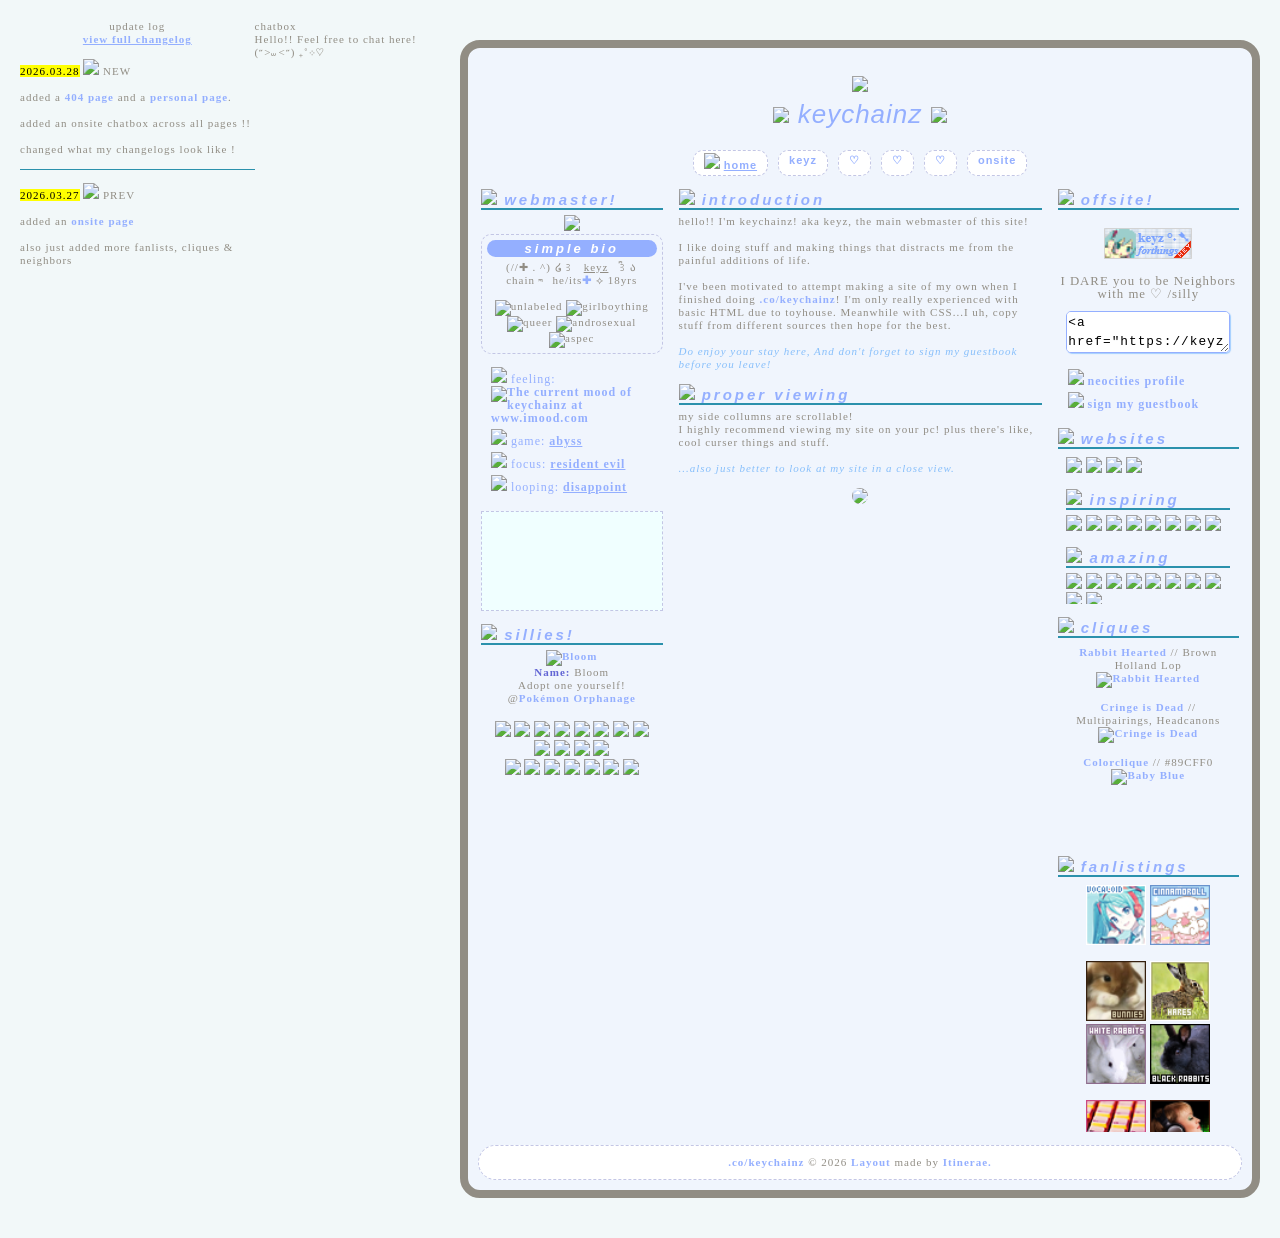
==== commit 664a4c38: "Add files via upload" ====
--- a/public/home.html
+++ b/public/home.html
@@ -74,7 +74,7 @@
         <section class="column">
           <!---------- LEFT COLLUMN ---------->
           <div class="title">
-            <img src="assets/decor/f1abba1d.gif" width="15" />
+            <img src="assets/decor/daf976.gif" width="15" />
             webmaster!
           </div>
           <!---------- Side Image ---------->
@@ -209,7 +209,7 @@
           <!---------- RIGHT COLLUMN ---------->
           <div class="title">
             <img src="assets/decor/daf976.gif" width="15" />
-            2026.03.22
+            offsite!
           </div>
           <div class="center">
             <br />
--- a/public/css/style.css
+++ b/public/css/style.css
@@ -0,0 +1,360 @@
+@font-face {
+    font-family: "roman"; /* Give it a unique name */
+    src:
+        url("path/to/times-new-roman.woff2") format("woff2"),
+        url("path/to/times-new-roman.woff") format("woff");
+    font-weight: normal;
+    font-style: normal;
+}
+
+* {
+    box-sizing: border-box;
+    margin: 0;
+    padding: 0;
+}
+/* ===== Body CSS ===== */
+body {
+    cursor: url("../assets/2xzjv.gif"), auto;
+    margin: 0;
+    font-family: "Times New Roman", Times, serif;
+    background: #f2f8f9 url(../assets/images/itinerae@neocities_s39ua.png) fixed;
+    color: #918d84;
+    padding: 20px;
+    font-size: 11px;
+    letter-spacing: 1px;
+    text-align: left;
+    line-height: 13px;
+    display: flex;
+    justify-content: center;
+}
+
+i {
+    color: #87bffb;
+    font-weight: normal;
+    font-style: italic;
+    letter-spacing: 1px;
+}
+
+/* ===== Links CSS ===== */
+a {
+    color: #94afff;
+    text-decoration: none;
+    font-weight: bold;
+    cursor: url("../assets/r0bln.gif"), auto;
+}
+a:hover {
+    color: #a2cfff;
+    text-decoration: none;
+    cursor: url("../assets/r0bln.gif"), auto;
+}
+b {
+    color: #6265d4;
+}
+
+/* ===== Div Classes CSS ===== */
+.extra {
+    display: block;
+    font-size: 12px;
+    padding-left: 10px;
+    margin-bottom: 4px;
+    color: #94afff;
+}
+
+/* ===== Scrollbar CSS ===== */
+::-webkit-scrollbar-thumb {
+    background-color: #2b91ac;
+    border: 1px solid #fff;
+    border-radius: 6px;
+}
+::-webkit-scrollbar {
+    width: 7px;
+    height: 0;
+    background: transparent;
+}
+
+/* ===== Boxes & Titles CSS ===== */
+.box {
+    background: #f0f5fd;
+    padding: 5px;
+    border: 1px dashed #c3c6e5;
+    border-radius: 10px;
+}
+.title {
+    font:
+        italic 15px "georgia",
+        arial;
+    font-weight: bold;
+    color: #94afff;
+    text-transform: lowercase;
+    letter-spacing: 3px;
+    margin-bottom: 5px;
+    border-bottom: 2px solid #2b91ac;
+}
+.title-filled {
+    background: #94afff;
+    text-align: center;
+    font:
+        italic 13px "georgia",
+        arial;
+    font-weight: bold;
+    color: #fff;
+    text-transform: lowercase;
+    letter-spacing: 3px;
+    margin-bottom: 4px;
+    padding: 1px;
+    border-radius: 10px;
+}
+
+/* ===== Layout CSS ===== */
+.container {
+    width: 100%;
+    max-width: 800px;
+    margin: 20px auto;
+    background: #f0f5fd;
+    padding: 10px;
+    border-radius: 20px;
+    border-width: 8px;
+    border-style: solid;
+    border-image: url("../assets/decor/frill-2.png") 8 fill round;
+}
+
+/* ===== Header / Site name CSS ===== */
+.sitename {
+    color: #94afff;
+    padding: 10px;
+    margin-bottom: 10px;
+    text-align: center;
+    font:
+        italic 26px "roman",
+        georgia,
+        arial;
+}
+
+/* ===== Navigation CSS ===== */
+.nav-bar {
+    margin-top: 0;
+    background: transparent;
+    display: flex;
+    justify-content: center;
+    padding: 0;
+}
+.nav-bar a {
+    color: #94afff;
+    text-decoration: none;
+    cursor: url("../assets/r0bln.gif"), auto;
+    font-weight: bold;
+    text-transform: lowercase;
+    font-family: georgia, arial;
+    padding-bottom: 0;
+    font-size: 11px;
+    line-height: 15px;
+    background: #fff;
+    padding: 2px 10px;
+    margin-left: 5px;
+    margin-right: 5px;
+    border: 1px dashed #c3c6e5;
+    border-radius: 10px;
+}
+.nav-bar a:hover {
+    color: #a2cfff;
+    text-decoration: none;
+    cursor: url("../assets/r0bln.gif"), auto;
+}
+
+/* ===== Main / Content area CSS ===== */
+.content {
+    display: flex;
+    gap: 10px;
+    margin-top: 10px;
+}
+.column {
+    flex: 1;
+    border-radius: 10px;
+    padding: 3px;
+    text-align: left;
+}
+.largecolumn {
+    flex: 2;
+    border-radius: 10px;
+    padding: 3px;
+    text-align: left;
+}
+
+/* ===== Footer CSS ===== */
+.footer {
+    background: #fff;
+    text-align: center;
+    padding: 10px;
+    margin-top: 10px;
+    border: 1px dashed #c3c6e5;
+    border-radius: 20px;
+}
+
+/* ===== Responsiveness CSS ===== */
+@media (max-width: 600px) {
+    .content {
+        flex-direction: column;
+    }
+
+    .nav-bar {
+        flex-direction: column;
+        gap: 8px;
+        align-items: center;
+    }
+    .nav-bar a {
+        display: block;
+        width: 60%;
+        text-align: center;
+    }
+}
+
+/* ===== Silly Miku Stamps Section CSS =====
+  Graphics of Miku! */
+
+.miku-container {
+    display: flex;
+    justify-content: center; /* centers horizontally */
+    /* margin-top: 20px; /* optional: space from top */
+}
+
+.miku {
+    width: 170px;
+    height: 260px;
+    overflow: auto;
+    border: 1px;
+    padding: 3px;
+
+    /* hide scrollbar (Firefox) */
+    scrollbar-width: none;
+
+    /* hide scrollbar (IE/Edge old) */
+    -ms-overflow-style: none;
+}
+/* hide scrollbar (Chrome, Safari) */
+.logbox::-webkit-scrollbar {
+    display: none;
+}
+
+/* ===== Neighbor's Section CSS ===== */
+
+.neighbours-container {
+    display: flex;
+    justify-content: center;
+}
+.neighbours {
+    width: 170px;
+    height: 150px;
+    overflow: auto;
+    border: 1px;
+    padding: 3px;
+}
+
+/*
+  ===== Web Inventory Section CSS =====
+  Web Inventory CSS.
+  AKA, these are my Cliques, Fanlistings and Webrings.
+*/
+
+.web-container {
+    display: flex;
+    justify-content: center; /* centers horizontally */
+    /* margin-top: 20px; /* optional: space from top */
+}
+.web {
+    width: 170px;
+    height: 200px;
+    overflow: auto;
+    border: 1px;
+    padding: 3px;
+}
+/* ===== Web Inventory Section CSS ===== */
+
+.fanlist-container {
+    display: flex;
+    justify-content: center; /* centers horizontally */
+    /* margin-top: 20px; /* optional: space from top */
+}
+.fanlist {
+    width: 170px;
+    height: 250px;
+    overflow: auto;
+    border: 1px;
+    padding: 3px;
+}
+/* ===== Status Cafe Section CSS ===== */
+
+.status-container {
+    display: flex;
+    justify-content: center;
+}
+
+.status {
+    width: 170px;
+    height: 260px;
+    overflow: auto;
+    border: 1px;
+    padding: 3px;
+}
+
+/* ===== Status cafe CSS ===== */
+#statuscafe {
+    height: 100px;
+    overflow: auto;
+    padding: 10px;
+    background-color: azure;
+    border: 1px dashed #c3c6e5;
+
+    /* hide scrollbar (Firefox) */
+    scrollbar-width: none;
+
+    /* hide scrollbar (IE/Edge old) */
+    -ms-overflow-style: none;
+}
+/* hide scrollbar (Chrome, Safari) */
+.logbox::-webkit-scrollbar {
+    display: none;
+}
+#statuscafe-username {
+    margin-bottom: 0.5em;
+}
+#statuscafe-content {
+    margin: 5px;
+}
+/* ===== Personal CSS ===== */
+.center {
+    text-align: center;
+}
+.img {
+    border-radius: 10px;
+}
+hr {
+    border: none;
+    height: 1px; /* Sets the thickness of the line */
+    background-color: #2b91ac; /* Sets the color */
+}
+/* BUTTON COPY PASTE BOX */
+label,
+textarea {
+    font-size: 0.8rem;
+    letter-spacing: 1px;
+}
+/* ===== Textarea CSS ===== */
+textarea {
+    padding: 1px;
+    max-width: 100%;
+    line-height: 1.5;
+    border-radius: 5px;
+    border: 1px solid #94afff;
+    box-shadow: 1px 1px 1px #a2cfff;
+
+    /* hide scrollbar (Firefox) */
+    scrollbar-width: none;
+
+    /* hide scrollbar (IE/Edge old) */
+    -ms-overflow-style: none;
+}
+
+label {
+    display: block;
+    margin-bottom: 10px;
+}
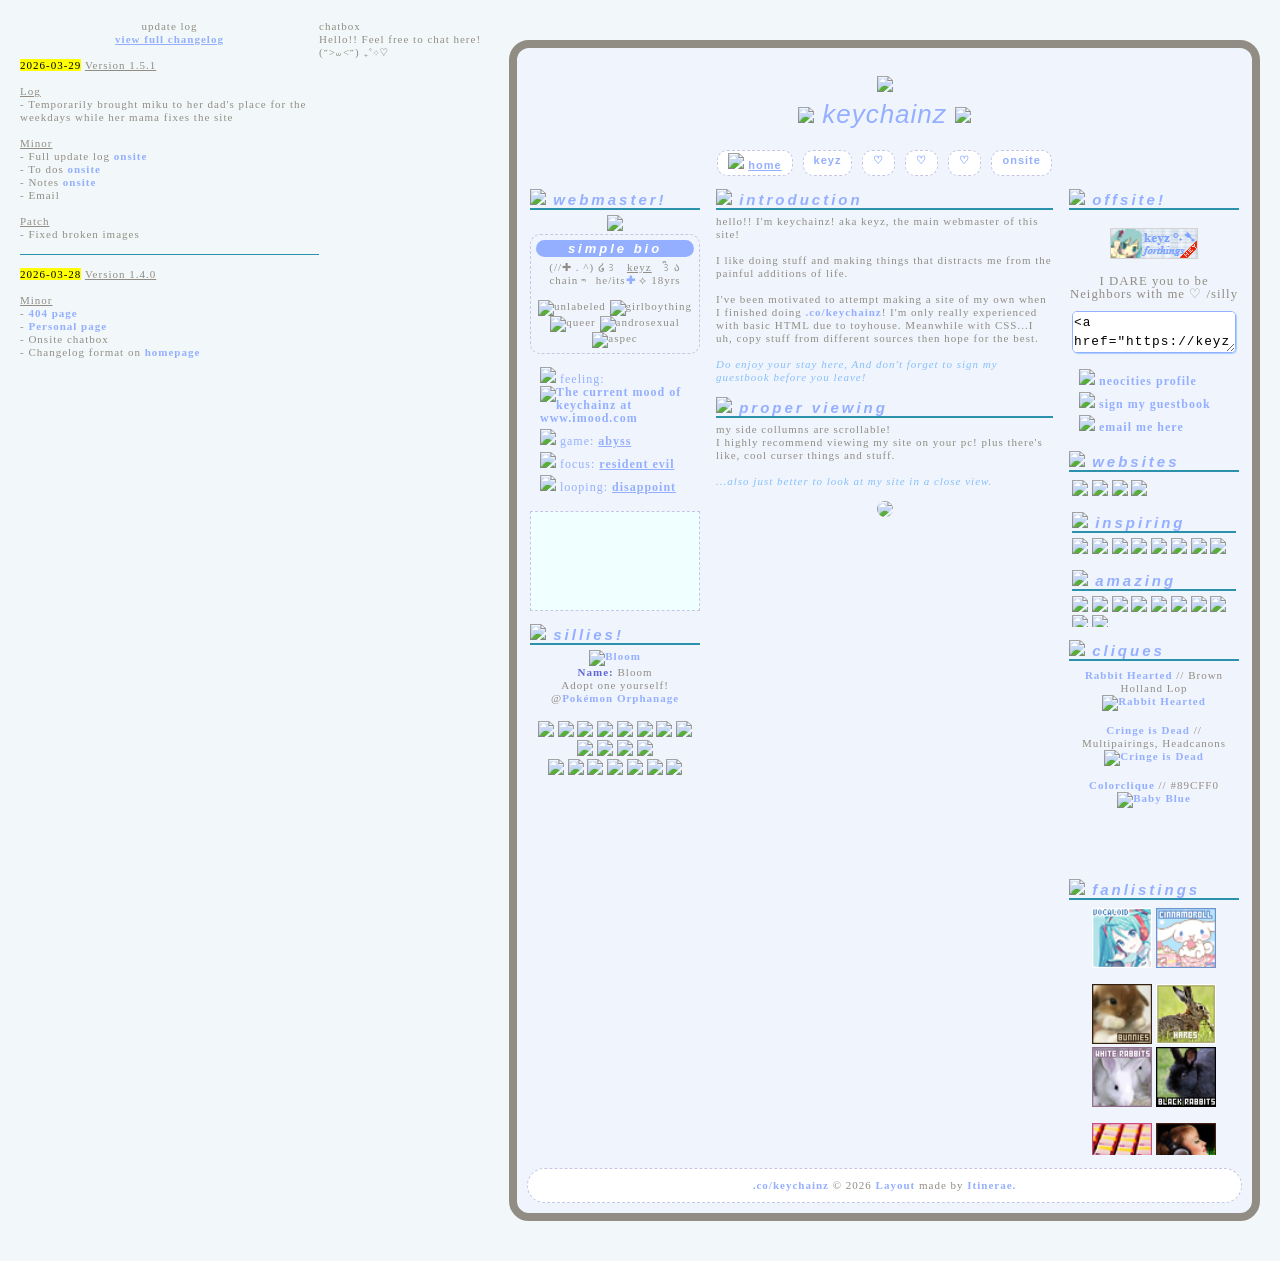
==== commit 2563fbe1: "Add files via upload" ====
--- a/public/home.html
+++ b/public/home.html
@@ -19,25 +19,36 @@
       <div class="info-log" style="text-align: left">
         <div class="center">
           <p>
-            <a href="#"><u>view full changelog</u></a>
+            <a href="onsite.html"><u>view full changelog</u></a>
           </p>
           <br />
         </div>
-        <!-- UPDATED -->
-        <mark>2026.03.28</mark> <img src="assets/decor/miku/35a75dcb.gif" /> NEW <br /><br />
-        <p>added a <a href="not_found.html">404 page</a> and a <a href="keyz.html">personal page</a>.</p>
-        <br />
-        <p>added an onsite chatbox across all pages !!</p>
-        <br />
-        <p>changed what my changelogs look like !</p>
-        <br />
+        <!-- UPDATES -->
+        <mark>2026-03-29</mark> <u>Version 1.5.1</u><br />
+        <br />
+        <u>Log</u><br />
+        - Temporarily brought miku to her dad's place for the weekdays while her mama fixes the site<br />
+        <br />
+        <u>Minor</u><br />
+        - Full update log <a href="onsite.html">onsite</a><br />
+        - To dos <a href="onsite.html">onsite</a> <br />
+        - Notes <a href="onsite.html">onsite</a><br />
+        - Email<br />
+        <br />
+        <u>Patch</u>
+        <br />
+        - Fixed broken images <br />
+        <br />
+        <!-- PREVIOUS -->
         <hr />
-        <!-- UPDATED -->
-        <br />
-        <mark>2026.03.27</mark> <img src="assets/decor/miku/63011f1d.gif" /> PREV <br /><br />
-        <p>added an <a href="onsite.html">onsite page</a></p>
-        <br />
-        <p>also just added more fanlists, cliques & neighbors</p>
+        <br />
+        <mark>2026-03-28</mark> <u>Version 1.4.0</u> <br />
+        <br />
+        <u>Minor</u><br />
+        - <a href="html/not_found.html">404 page</a><br />
+        - <a href="keyz.html">Personal page</a><br />
+        - Onsite chatbox <br />
+        - Changelog format on <a href="home.html">homepage</a><br />
         <br />
       </div>
     </div>
@@ -202,7 +213,7 @@
           curser things and stuff. <br /><br />
           <i>...also just better to look at my site in a close view.</i><br />
           <br />
-          <div class="center"><img src="assets/images/miku/6khg4mr.gif" width="359" class="img" /><br /></div>
+          <div class="center"><img src="assets/images/miku/uslw5rw.gif" width="340" class="img" /><br /></div>
         </section>
 
         <section class="column">
@@ -213,9 +224,7 @@
           </div>
           <div class="center">
             <br />
-            <a href="https://keyzforthings.neocities.org/" target="_blank"
-              ><img src="assets/keyzforthings.png" alt="keyzforthings"
-            /></a>
+            <img src="assets/keyzforthings.png" alt="keyzforthings" />
             <br /><br />
             <label for="button">I DARE you to be Neighbors with me ♡ /silly </label>
             <textarea id="button" name="button">
@@ -228,6 +237,9 @@
           <a class="extra" href="https://keychainz.atabook.org/"
             ><img src="assets/decor/f1abba1d.gif" width="9" /> sign my guestbook</a
           >
+          <a class="extra" href="keyzforthings@outlook.com"
+            ><img src="assets/decor/f1abba1d.gif" width="9" /> email me here</a
+          >
           <br />
 
           <div class="title">
@@ -239,19 +251,19 @@
             <div class="neighbours">
               <!-- stargirllee -->
               <a href="https://stargirllee.space/" target="_blank"
-                ><img src="https://stargirllee.space/images/stargirlleebutton.gif" width="76"
+                ><img src="https://stargirllee.space/images/stargirlleebutton.gif" width="75"
               /></a>
               <!-- atinytrashbag -->
               <a href="https://mikucoded.neocities.org/" target="_blank"
-                ><img src="assets/buttons/miku/2voca2.gif" width="76"
+                ><img src="assets/buttons/miku/2voca2.gif" width="75"
               /></a>
               <!-- atinytrashbag -->
               <a href="https://atinytrashbag.neocities.org/" target="_blank"
-                ><img src="https://files.catbox.moe/39cbwk.png" width="76"
+                ><img src="https://files.catbox.moe/39cbwk.png" width="75"
               /></a>
               <!-- e0nbreak -->
               <a href="https://e0nbreak.neocities.org/" target="_blank"
-                ><img src="https://cdn.imgchest.com/files/f2a92d489850.jpg" width="76"
+                ><img src="https://cdn.imgchest.com/files/f2a92d489850.jpg" width="75"
               /></a>
               <br /><br />
 
@@ -262,35 +274,35 @@
               </div>
               <!-- alno.kitchen -->
               <a href="https://alno.kitchen/" target="_blank">
-                <img src="https://alno.kitchen/Images/alnobutton.gif" width="76"
+                <img src="https://alno.kitchen/Images/alnobutton.gif" width="75"
               /></a>
               <!-- diggon -->
               <a href="https://diggon.lol/" target="_blank">
-                <img src="https://diggon.lol/pictures/icons/88x31.gif" width="76"
+                <img src="https://diggon.lol/pictures/icons/88x31.gif" width="75"
               /></a>
               <!-- fuchi -->
               <a href="https://fuchi.neocities.org" target="_blank">
-                <img src="https://fuchi.neocities.org/fuchibutton.jpeg" width="76"
+                <img src="https://fuchi.neocities.org/fuchibutton.jpeg" width="75"
               /></a>
               <!-- stickyhands -->
               <a href="https://meyyebs.neocities.org/" target="_blank"
-                ><img src="https://meyyebs.neocities.org/img/STICKYHANDS-88x31-1.gif" width="76"
+                ><img src="https://meyyebs.neocities.org/img/STICKYHANDS-88x31-1.gif" width="75"
               /></a>
               <!-- ne0nbandit -->
               <a href="https://ne0nbandit.neocities.org/" target="_blank">
-                <img src="https://ne0nbandit.github.io/assets/img/btn/mine/nbbanner.png" width="76"
+                <img src="https://ne0nbandit.github.io/assets/img/btn/mine/nbbanner.png" width="75"
               /></a>
               <!-- uranohead -->
               <a href="https://uranohead.neocities.org/" target="_blank"
-                ><img src="https://uranohead.neocities.org/28.gif" width="76"
+                ><img src="https://uranohead.neocities.org/28.gif" width="75"
               /></a>
               <!-- ribo.zone -->
               <a href="https://ribo.zone/" target="_blank"
-                ><img src="https://ribo.zone/88x31/site/ribozone.gif" width="76"
+                ><img src="https://ribo.zone/88x31/site/ribozone.gif" width="75"
               /></a>
               <!-- rice.place -->
               <a href="https://rice.place/" target="_blank">
-                <img src="https://rice.nekoweb.org/button/riceus.gif" width="76"
+                <img src="https://rice.nekoweb.org/button/riceus.gif" width="75"
               /></a>
               <br /><br />
               <div class="title">
@@ -299,45 +311,45 @@
               </div>
               <!-- bungeegum -->
               <a href="https://bungeegum.neocities.org/" target="_blank"
-                ><img src="https://bungeegum.neocities.org/2.0%20neo%20images/IMG_6950.gif" width="76"
+                ><img src="https://bungeegum.neocities.org/2.0%20neo%20images/IMG_6950.gif" width="75"
               /></a>
               <!-- irony machine -->
               <a href="https://irony-machine.neocities.org/" target="_blank"
-                ><img src="https://irony-machine.neocities.org/buttons/buttons/irony-machine2.gif" width="76"
+                ><img src="https://irony-machine.neocities.org/buttons/buttons/irony-machine2.gif" width="75"
               /></a>
               <!-- nyaa -->
               <a href="https://nyaa.neocities.org"
-                ><img src="https://nyaa.neocities.org/nyaabanner.gif" width="76"
+                ><img src="https://nyaa.neocities.org/nyaabanner.gif" width="75"
               /></a>
               <!-- mikumiku -->
               <a href="https://mikumiku.neocities.org/" target="_blank"
-                ><img src="https://mikumiku.neocities.org/88x31.png" width="76"
+                ><img src="https://mikumiku.neocities.org/88x31.png" width="75"
               /></a>
               <!-- miku4miku -->
               <a href="https://miku2miku.neocities.org/" target="_blank"
-                ><img src="https://miku2miku.neocities.org/images/miku2miku-button.gif" width="76"
+                ><img src="https://miku2miku.neocities.org/images/miku2miku-button.gif" width="75"
               /></a>
               <!-- petrapixel -->
               <a href="https://petrapixel.neocities.org/" target="_blank"
                 ><img
                   src="https://cdn.jsdelivr.net/gh/petracoding/petrapixel.neocities.org@latest/public/assets/img/linkback.gif"
-                  width="76"
+                  width="75"
               /></a>
               <!-- artwork -->
               <a href="https://artwork.neocities.org/" target="_blank"
-                ><img src="https://artwork.neocities.org/000/00buttonartwork.gif" width="76"
+                ><img src="https://artwork.neocities.org/000/00buttonartwork.gif" width="75"
               /></a>
               <!-- confetticann0n -->
               <a href="https://confetticann0n.neocities.org/" target="_blank"
-                ><img src="https://confetticann0n.neocities.org/assets/buttons/confetticannon.png" width="76"
+                ><img src="https://confetticann0n.neocities.org/assets/buttons/confetticannon.png" width="75"
               /></a>
               <!-- sakura dreams -->
               <a href="https://sakuradreams.neocities.org/" target="_blank">
-                <img src="https://sakuradreams.neocities.org/SakuraDreams02.gif" width="76"
+                <img src="https://sakuradreams.neocities.org/SakuraDreams02.gif" width="75"
               /></a>
               <!-- DecoDreams -->
               <a href="https://decodreams.neocities.org/" target="_blank">
-                <img src="https://decodreams.neocities.org/buttons/decodreamsbutton1.gif" width="76"
+                <img src="https://decodreams.neocities.org/buttons/decodreamsbutton1.gif" width="75"
               /></a>
             </div>
           </div>
